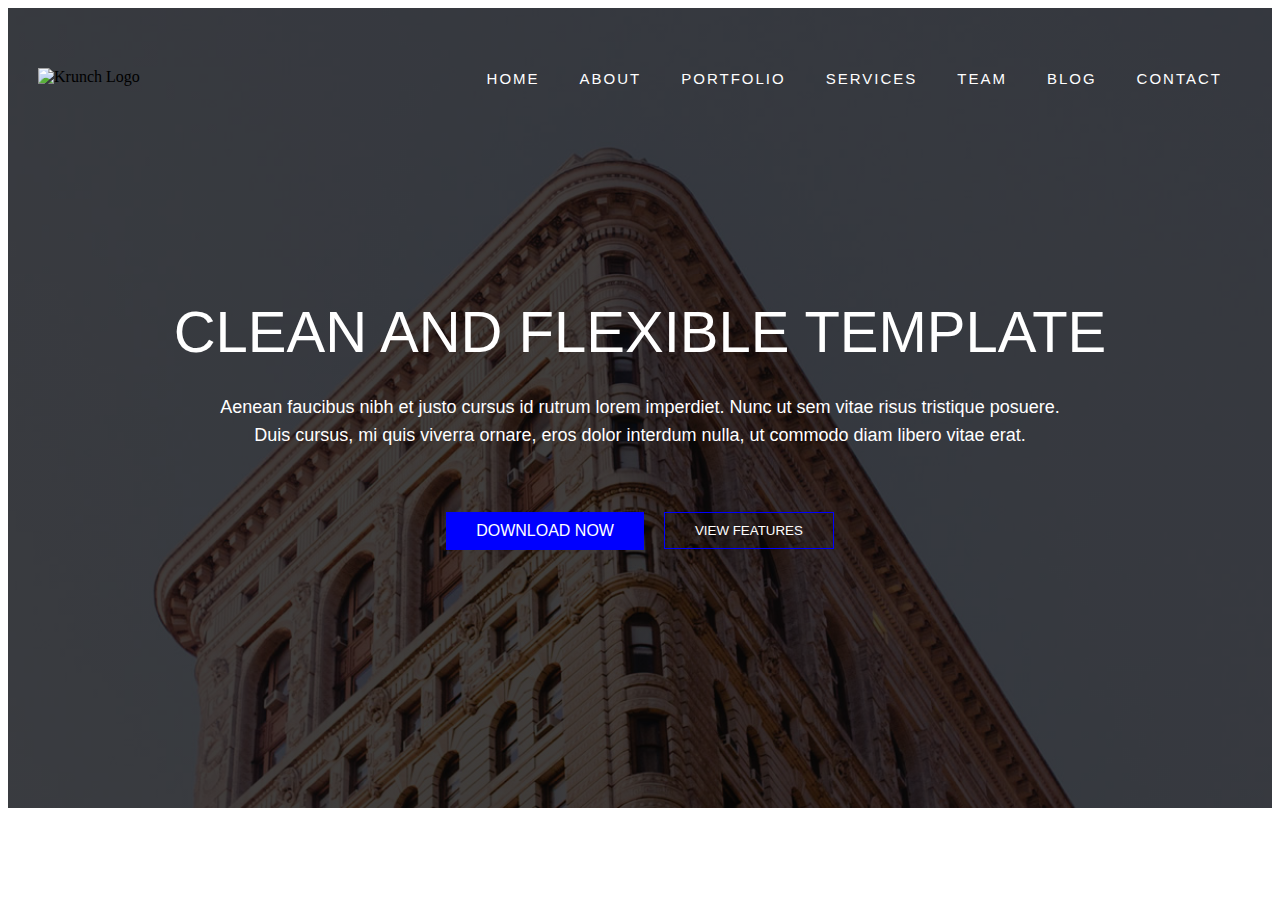
==== cloneWebsite.html @ e6a9ff49 "first commit" ====
<!DOCTYPE html>
<html lang="en">
<head>
    <meta charset="UTF-8">
    <meta http-equiv="X-UA-Compatible" content="IE=edge">
    <meta name="viewport" content="width=h1, initial-scale=1.0">
    <title>Document</title>
    <link rel="stylesheet" href="cloneWebsite.css">
</head>
<body>
<section class="full">
    
<div class="wrapper">
    <div class="image">
        <img src="images/Krunch.png" alt="Krunch Logo">
    </div>
    <nav class="flex">
    <ul>
    <li><a href="#">Home</a></li>
    <li><a href="#">About</a></li>
    <li><a href="#">Portfolio</a></li>
    <li><a href="#">Services</a></li>
    <li><a href="#">Team</a></li>
    <li><a href="#">Blog</a></li>
    <li><a href="#">Contact</a></li>
    </ul>
</nav>
</div>
</div>
<div class="full-content">
<div class="middle">
<div class="mid-1">
<h2>CLEAN AND FLEXIBLE TEMPLATE</h2>
</div>
<div class="mid-2">
<p> Aenean faucibus nibh et justo cursus id rutrum lorem imperdiet. Nunc ut sem vitae risus tristique posuere.
    <br> Duis cursus, mi quis viverra ornare, eros dolor interdum nulla, ut commodo diam libero vitae erat.  </p>
</div>
<div class="mid-3">
<div class="download">
    <button type="button">Download Now</button>
</div>
<div class="view">
    <button type="button">View features</button>
</div>
</div>
</div>
</div>
</section>
</body>
</html>
---- cloneWebsite.css ----
h2 {
    margin-top: 20px;
    margin-bottom: 10px;
    font-family: Nunito, sans-serif;
    margin: 0.67em 0;
    margin-top: 20px;
    margin-bottom: 10px;
    color: white;
    font-size: 58px;
    line-height: 1.5;
    font-weight: 400;
    text-transform: uppercase;
}

a {
    font-weight: 300;
    letter-spacing: 2px;
    text-decoration: none;
    padding: 10px 20px;
  }
  
.flex a{
    padding-top: 30px;
    padding-bottom: 30px;
    text-transform: uppercase;
    font-family: 'Open Sans', sans-serif;
    font-size: 15px;
    line-height: 22px;
    font-weight: 400;
    color: white;

}

a:hover {
      color: blue;
  }

.full {
    height: 800px;
    text-align: center;
    background-image: linear-gradient(360deg, rgba(0, 0, 0, 0.75), rgba(0, 0, 0, 0.75)), url(Images/building.jpg);
    background-position: 0px 0px, 50% 50%;
    background-size:auto, cover;
    background-repeat: repeat, no-repeat;
    
   
}



.full-content{
    display:inline;
    justify-content: center;
    background-color: transparent;
}

.wrapper{
    max-width: 100%;
    margin: 0 auto;
    padding: 30px 15px;
    vertical-align: bottom;
    height: 200px;
}

.image{
    position: absolute;
    padding: 30px 15px;
  
}


.flex ul { 
    list-style: none;
    margin: 0;
    padding: 0;
    display: flex;
    justify-content:flex-end;
    padding: 30px 15px;
}

.middle {

}

.mid-1 {
    justify-content: center;
    color: #fff;
    font-size: 58px;
    line-height: 1.5;
    font-weight: 400;
    text-transform: uppercase;
}

.mid-2{
    padding: 0 0 20px;
    color: white;
    font-family: 'Open Sans', sans-serif;
    font-size: 18px;
    line-height: 28px;
}

.mid-3{
    display: flex;
    justify-content:center;
    padding: 15px;
}

.download button {
    display: inline-block;
    margin: 10px;
    padding: 10px 30px;
    border: 0;
    line-height: inherit;
    text-transform: uppercase;
    background-color: blue; 
  border: none;
  color: white;
  text-align: center;
  text-decoration: none;
  display: inline-block;
  font-size: 16px;
  transition-duration: 0.4s;
}


.view button {
    border: 1px solid blue;
    background-color: transparent;
    color: #fff;
    margin: 10px;
    padding: 10px 30px;
    text-transform: uppercase;
    line-height: inherit;
    transition-duration: 0.4s;
}

.download button:hover {
background-color: grey; 
}

.view button:hover{
    background-color: blue;
    
}
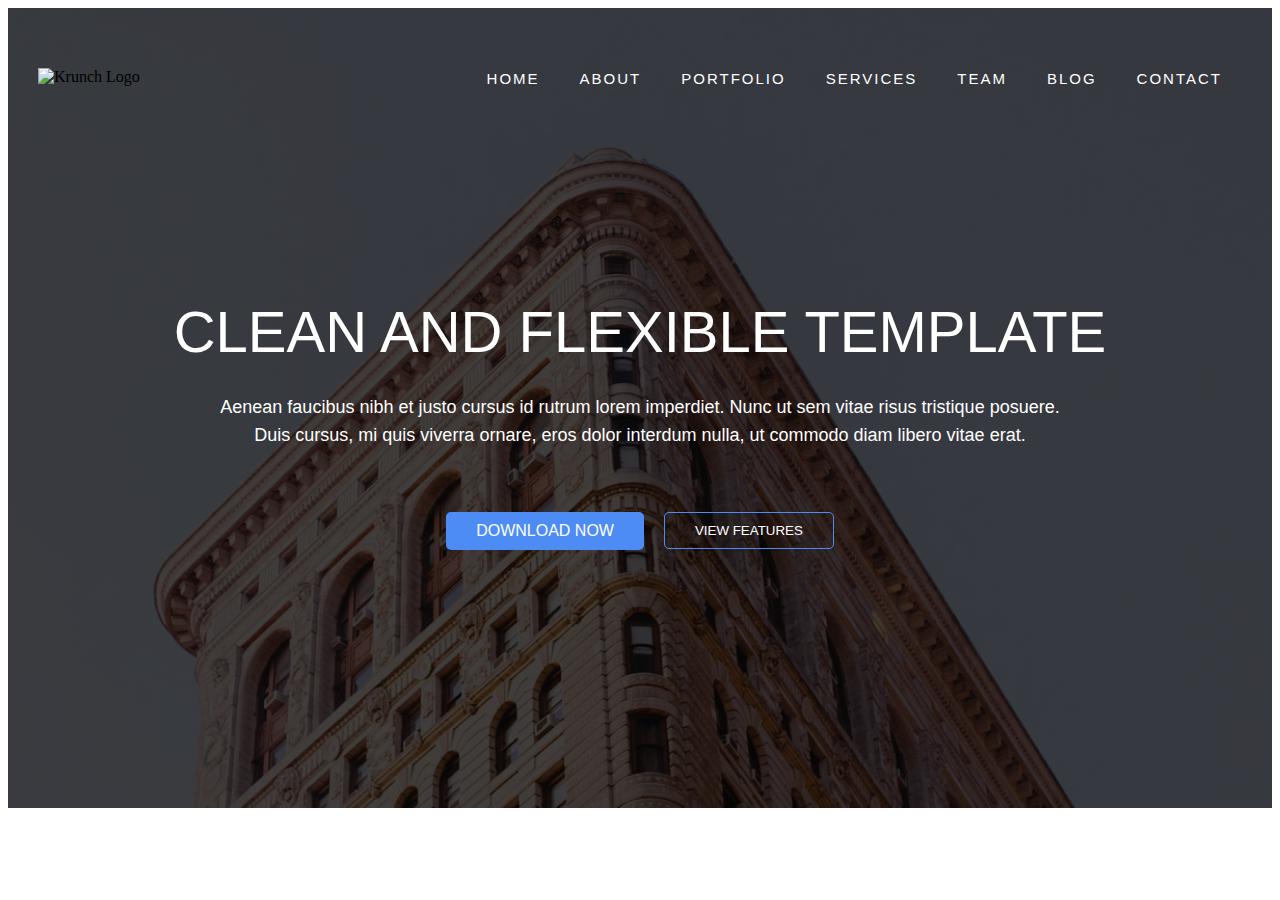
==== commit 420b39f6: "edited" ====
--- a/cloneWebsite.html
+++ b/cloneWebsite.html
@@ -9,7 +9,6 @@
 </head>
 <body>
 <section class="full">
-    
 <div class="wrapper">
     <div class="image">
         <img src="images/Krunch.png" alt="Krunch Logo">
--- a/cloneWebsite.css
+++ b/cloneWebsite.css
@@ -1,8 +1,9 @@
+
 
 h2 {
     margin-top: 20px;
     margin-bottom: 10px;
-    font-family: Nunito, sans-serif;
+    font-family: 'Nunito', sans-serif;
     margin: 0.67em 0;
     margin-top: 20px;
     margin-bottom: 10px;
@@ -29,7 +30,6 @@
     line-height: 22px;
     font-weight: 400;
     color: white;
-
 }
 
 a:hover {
@@ -43,11 +43,7 @@
     background-position: 0px 0px, 50% 50%;
     background-size:auto, cover;
     background-repeat: repeat, no-repeat;
-    
-   
 }
-
-
 
 .full-content{
     display:inline;
@@ -79,9 +75,6 @@
     padding: 30px 15px;
 }
 
-.middle {
-
-}
 
 .mid-1 {
     justify-content: center;
@@ -110,10 +103,9 @@
     display: inline-block;
     margin: 10px;
     padding: 10px 30px;
-    border: 0;
     line-height: inherit;
     text-transform: uppercase;
-    background-color: blue; 
+    background-color: #4d8cf5; 
   border: none;
   color: white;
   text-align: center;
@@ -121,11 +113,12 @@
   display: inline-block;
   font-size: 16px;
   transition-duration: 0.4s;
+  border-radius:  5px;
 }
 
 
 .view button {
-    border: 1px solid blue;
+    border: 1px solid #4d8cf5;
     background-color: transparent;
     color: #fff;
     margin: 10px;
@@ -133,13 +126,14 @@
     text-transform: uppercase;
     line-height: inherit;
     transition-duration: 0.4s;
+    border-radius:  5px;
 }
 
 .download button:hover {
-background-color: grey; 
+background-color: #333; 
 }
 
 .view button:hover{
-    background-color: blue;
+    background-color: #4d8cf5;
     
 }